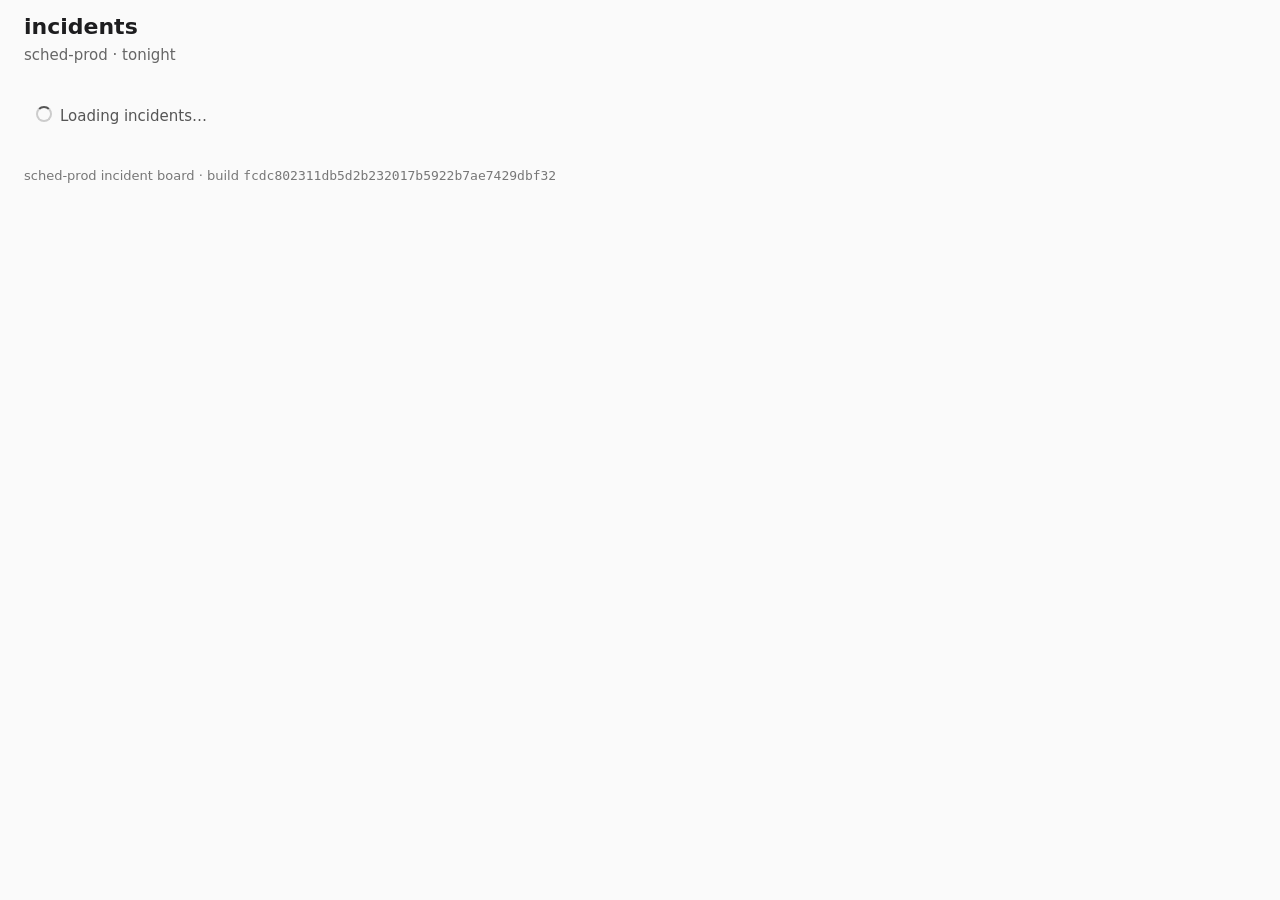
==== index.html @ 9a4776c2 "deploy fcdc802311db5d2b232017b5922b7ae7429dbf32" ====
<!doctype html>
<html lang="en">
  <head>
    <meta charset="utf-8" />
    <meta name="viewport" content="width=device-width, initial-scale=1" />
    <meta name="build" content="fcdc802311db5d2b232017b5922b7ae7429dbf32" />
    <title>sched-prod · incidents</title>
    <link rel="stylesheet" href="style.css" />
    <script type="module" src="app.js"></script>
  </head>
  <body>
    <header>
      <h1>incidents</h1>
      <p class="sub">sched-prod · tonight</p>
    </header>
    <main data-testid="board">
      <div data-testid="loader" class="loader" role="status" aria-live="polite">Loading incidents…</div>
      <p data-testid="empty" class="empty" hidden>No incidents tonight.</p>
      <ul data-testid="incident-list" class="list" hidden></ul>
    </main>
    <footer>sched-prod incident board · build <code data-testid="build-sha">fcdc802311db5d2b232017b5922b7ae7429dbf32</code></footer>
  </body>
</html>
---- style.css ----
body { margin: 0; font: 15px/1.4 system-ui, sans-serif; color: #1d1d1f; background: #fafafa; }
header, main, footer { padding: 12px 24px; }
h1 { margin: 0; font-size: 22px; }
.sub { margin: 2px 0 0; color: #666; }
.list { list-style: none; margin: 0; padding: 0; max-width: 960px; }
.row { display: grid; grid-template-columns: 90px 50px 1fr 200px auto; gap: 12px; align-items: center; min-height: 44px; padding: 0 12px; border-bottom: 1px solid #e5e5e5; background: #fff; }
.row .id { font-family: ui-monospace, monospace; }
.row.sev1 .sev { color: #b00020; font-weight: 600; }
.row.sev2 .sev { color: #a15c00; }
.row time { color: #555; font-variant-numeric: tabular-nums; }
footer { color: #777; font-size: 13px; }
.row .action { min-width: 64px; text-align: right; }
.row button { font: inherit; padding: 4px 12px; border: 1px solid #1d1d1f; border-radius: 6px; background: #fff; cursor: pointer; }
.row button:disabled { opacity: .6; cursor: wait; }
.row.is-acked { background: #f1f8f1; }
.row .acked { color: #1b7a1b; font-weight: 600; }
.loader { padding: 16px 12px; color: #555; }
.loader::before { content: ""; display: inline-block; width: 12px; height: 12px; margin-right: 8px; border: 2px solid #ccc; border-top-color: #555; border-radius: 50%; animation: spin .8s linear infinite; vertical-align: -1px; }
@keyframes spin { to { transform: rotate(360deg); } }
.empty { padding: 16px 12px; color: #555; }
[hidden] { display: none !important; }
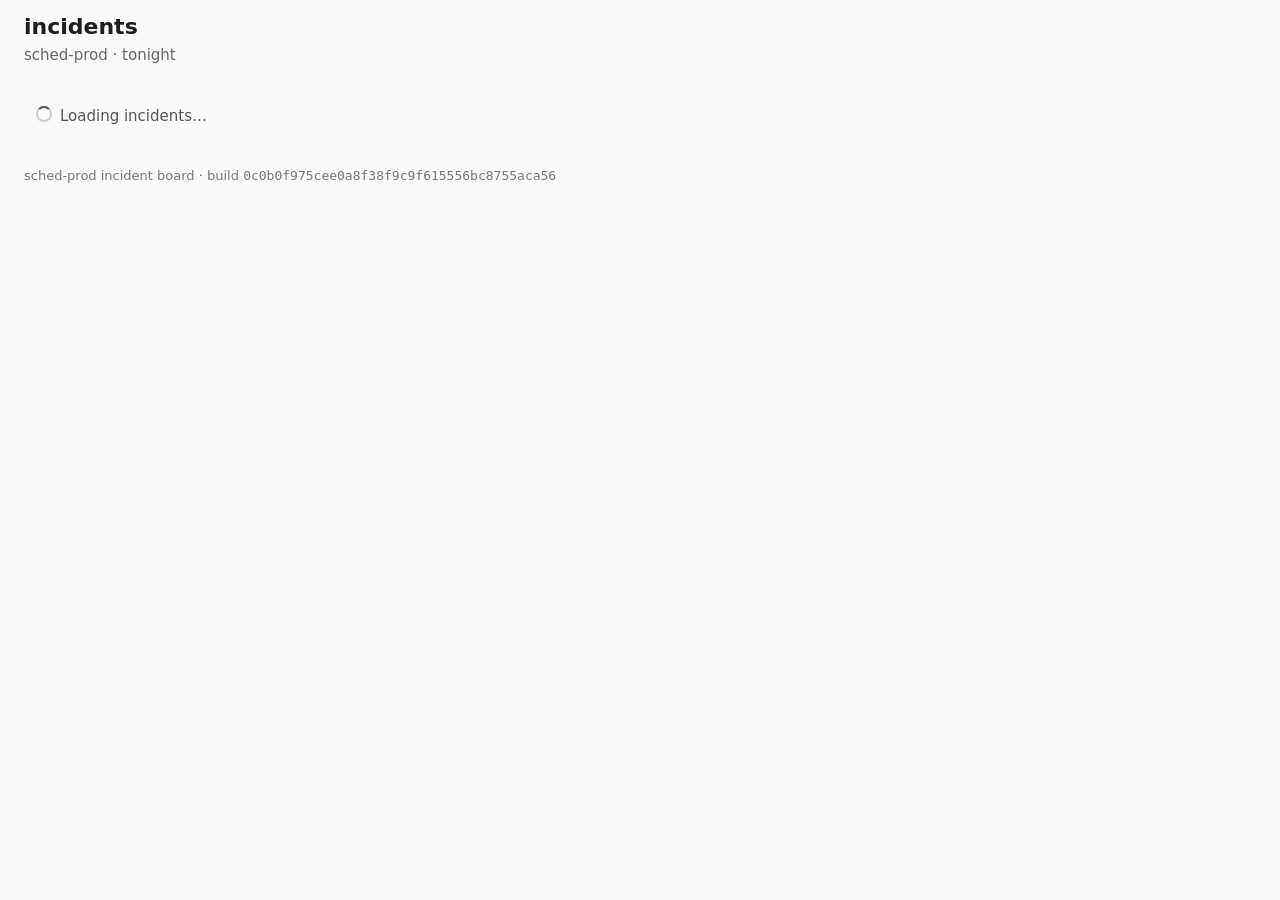
==== commit 7cae0a62: "deploy 0c0b0f975cee0a8f38f9c9f615556bc8755aca56" ====
--- a/index.html
+++ b/index.html
@@ -3,7 +3,7 @@
   <head>
     <meta charset="utf-8" />
     <meta name="viewport" content="width=device-width, initial-scale=1" />
-    <meta name="build" content="fcdc802311db5d2b232017b5922b7ae7429dbf32" />
+    <meta name="build" content="0c0b0f975cee0a8f38f9c9f615556bc8755aca56" />
     <title>sched-prod · incidents</title>
     <link rel="stylesheet" href="style.css" />
     <script type="module" src="app.js"></script>
@@ -18,6 +18,16 @@
       <p data-testid="empty" class="empty" hidden>No incidents tonight.</p>
       <ul data-testid="incident-list" class="list" hidden></ul>
     </main>
-    <footer>sched-prod incident board · build <code data-testid="build-sha">fcdc802311db5d2b232017b5922b7ae7429dbf32</code></footer>
+    <div class="confirm-backdrop" data-testid="confirm" role="alertdialog" aria-modal="true" aria-labelledby="confirm-text" hidden>
+      <div class="confirm">
+        <p id="confirm-text" class="confirm-text"></p>
+        <p class="confirm-what"></p>
+        <div class="confirm-buttons">
+          <button type="button" data-testid="confirm-cancel">Cancel</button>
+          <button type="button" data-testid="confirm-ack" class="primary">Ack</button>
+        </div>
+      </div>
+    </div>
+    <footer>sched-prod incident board · build <code data-testid="build-sha">0c0b0f975cee0a8f38f9c9f615556bc8755aca56</code></footer>
   </body>
 </html>
--- a/style.css
+++ b/style.css
@@ -19,3 +19,10 @@
 @keyframes spin { to { transform: rotate(360deg); } }
 .empty { padding: 16px 12px; color: #555; }
 [hidden] { display: none !important; }
+.confirm-backdrop { position: fixed; inset: 0; background: #0006; display: flex; align-items: center; justify-content: center; z-index: 10; }
+.confirm { background: #fff; border-radius: 10px; padding: 20px 24px; min-width: 320px; max-width: 90vw; box-shadow: 0 8px 30px #0003; }
+.confirm-text { margin: 0 0 4px; font-size: 20px; font-weight: 600; font-family: ui-monospace, monospace; }
+.confirm-what { margin: 0 0 16px; color: #555; }
+.confirm-buttons { display: flex; gap: 8px; justify-content: flex-end; }
+.confirm-buttons button { font: inherit; padding: 6px 16px; border: 1px solid #1d1d1f; border-radius: 6px; background: #fff; cursor: pointer; }
+.confirm-buttons .primary { background: #1d1d1f; color: #fff; }
